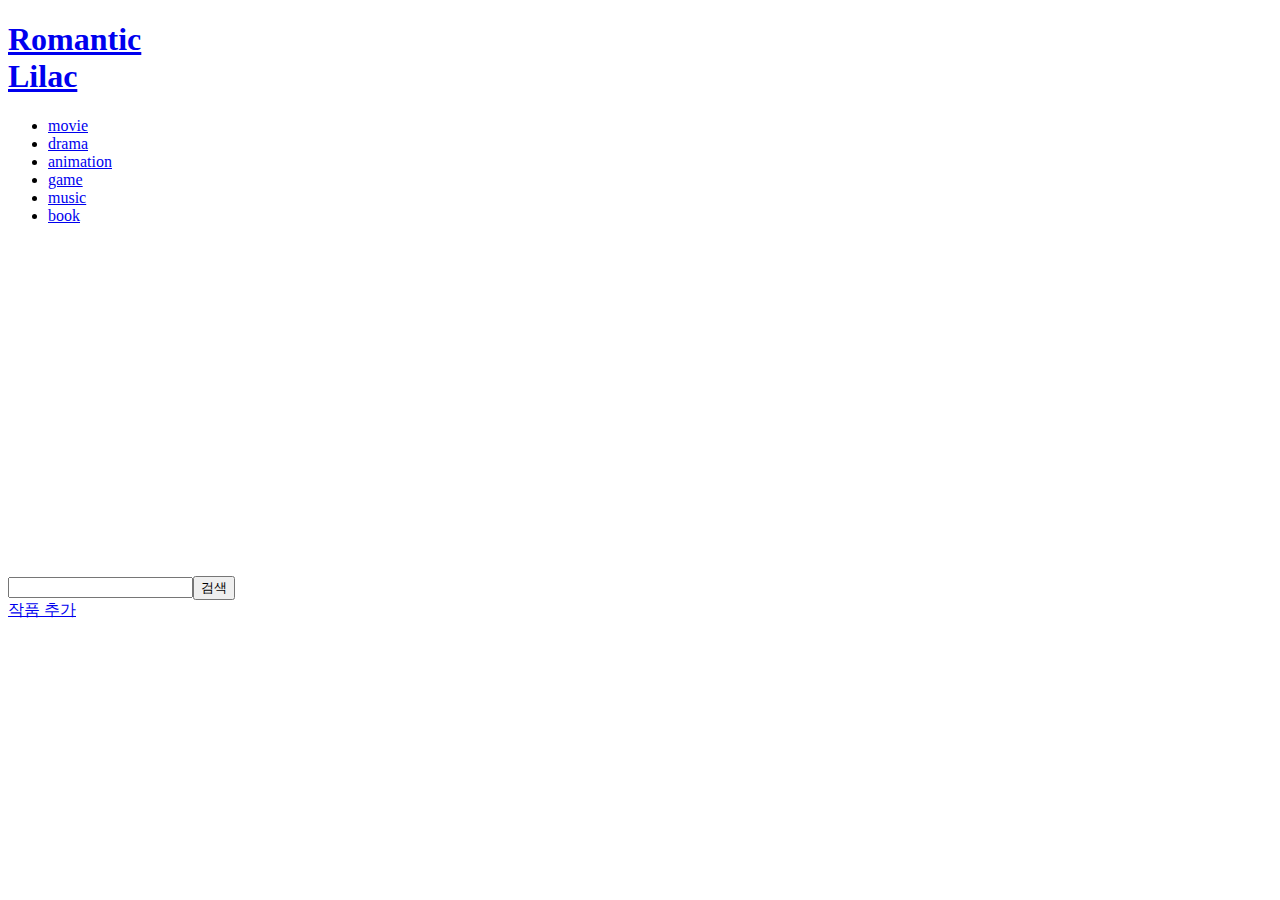
==== thanks_for_help.html @ eb2297fc "2022.12.09  같은 코드로 모든 파일에서 링크가 안전하게 작동하도록 하는 방법을 알았고, 추가했다. 최상위 폴더에서부터 상대경로로 작성하면, 코드가 사실상 절대경로와 다를 " ====
<!doctype html>
<html lang = "ko">
	<head>
		<title>Romantic Lilac-my_rating_site</title>
		<meta charset="utf-8">
	</head>
	<body>
		<header>
		<h1><a href ="/My_first_rating_site/Home_page/index.html">
			Romantic
			<br>Lilac
			</a>
		</h1>
			
			<nav>
		<ul>		
			<li><a href="/My_first_rating_site/Home_page/movie/index_movie.html">movie</a></li>
			<ul>				
			</ul>
			<li><a href="/My_first_rating_site/Home_page/drama/index_drama.html">drama</a></li>
	         <ul>
		
	           </ul>
				<li><a href="/My_first_rating_site/Home_page/animation/index_animation.html">animation</a></li>
               <ul>
		
	           </ul>
				<li><a href="/My_first_rating_site/Home_page/game/index_game.html">game</a></li>
               <ul>
		
	           </ul>
				<li><a href="/My_first_rating_site/Home_page/music/index_music.html">music</a></li>
               <ul>
		
	           </ul>
				<li><a href="/My_first_rating_site/Home_page/book/index_book.html">book</a></li>
                <ul>
		
	           </ul>
        </ul>
			</nav>
		</header>
        <main>
			<section>
			<p>
		      <iframe width="560" height="315" src="https://www.youtube.com/embed/1ttLx9MbrCI" title="YouTube video player" frameborder="0" allow="accelerometer; autoplay; clipboard-write; encrypted-media; gyroscope; picture-in-picture" allowfullscreen></iframe>
			</p>
			</section>
			
			
			
			
			
			
			
			
			
		</main>
		<footer>
			<form>
			<input type="search"><input type="submit" value="검색">
			</form>
				<a href="/My_first_rating_site/Home_page/add_rating.html" target="_self">작품 추가</a>
		</footer>
	</body>
</html>
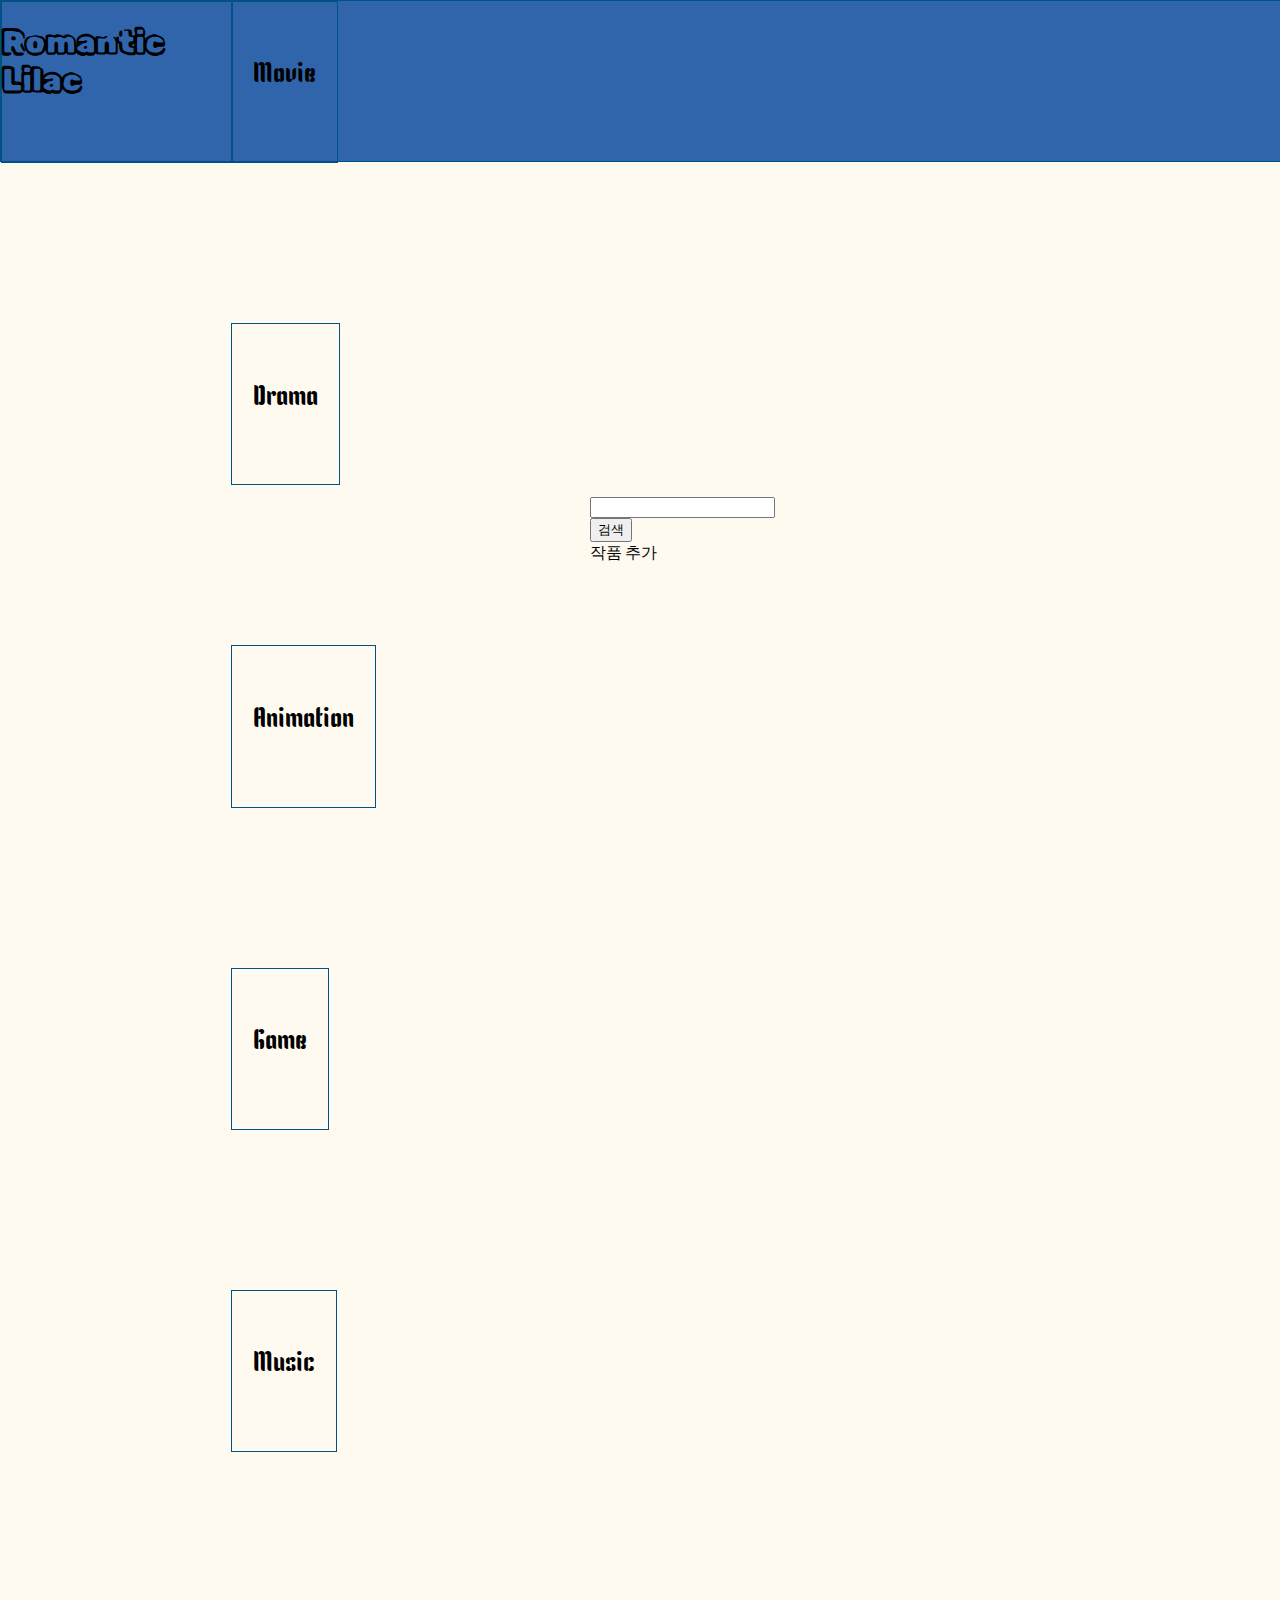
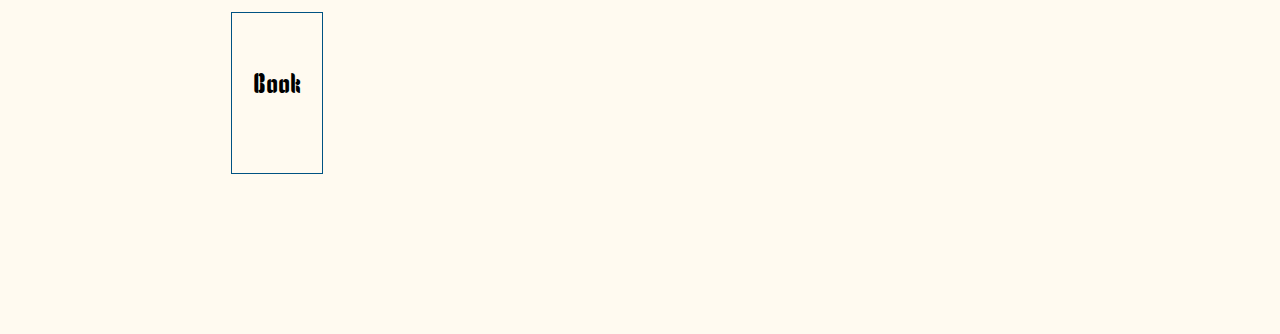
==== commit d2709a79: "2022.12.11  하루종일 블록이랑 리스트 배치해서 내비게이션 바 만들고 있었는데, 그리드 쓰니깐 내가 하루종일 한 게 한 방에 되어버려서 엄청 허무한 하루였다.  연등 떄 이" ====
--- a/thanks_for_help.html
+++ b/thanks_for_help.html
@@ -3,48 +3,110 @@
 	<head>
 		<title>Romantic Lilac-my_rating_site</title>
 		<meta charset="utf-8">
+		<style>
+			@import url('https://fonts.googleapis.com/css2?family=Kenia&display=swap');
+			@import url('https://fonts.googleapis.com/css2?family=Rubik+Vinyl&display=swap');
+			header {
+				position: absolute;
+				width: 100%;
+				height: 10em;
+				display: inline-block;
+				background-color: #3065ac;
+				border:1px solid #005282;
+			}
+		    body {
+				display: block;
+				background-color: #fffaf0;
+				margin: 0px auto;
+			}
+			main {
+				position: relative;
+				margin-top: 10em;
+			clear:left;
+			}
+			h1 {
+				display:inline-block;
+				float:left;
+				justify-content: center;
+				height:auto-flow;
+			}
+			a {
+				font-family: 'Kenia', cursive;
+				text-decoration: none;
+			}
+			a:link {color:black;}
+			a:visited {color:black;}
+			a:hover,a:active{text-decoration:underline;text-decoration-color:yellowgreen;}
+			nav {
+				margin-left:18%;
+				height: 10em;
+			}
+			ul {
+				display: block;
+				float: left;
+				list-style: none;
+				margin: 0px;
+				padding: 0px;
+				height: 10em;
+				width:100%;
+			}
+			li {
+				float:left;
+				padding-left: 6em;
+				font-size: 1.7em;
+				display: inline-block;
+				margin: 0px;
+				border: 1px solid #005282;
+				padding-left: 2%;
+				padding-right: 2%;
+				padding-top: 2em;
+				padding-bottom: 2em;
+				height: 1.89em;
+			}
+		</style>
 	</head>
 	<body>
 		<header>
-		<h1><a href ="/My_first_rating_site/Home_page/index.html">
+		<div style="position:absolute;width:18%; height:10em;border:1px solid #005282;">
+		 <h1><a href ="/My_first_rating_site/Home_page/index.html" style="font-family: 'Rubik Vinyl', cursive;">
 			Romantic
 			<br>Lilac
 			</a>
-		</h1>
+		  </h1>	
+			</div>
 			
 			<nav>
-		<ul>		
-			<li><a href="/My_first_rating_site/Home_page/movie/index_movie.html">movie</a></li>
-			<ul>				
-			</ul>
-			<li><a href="/My_first_rating_site/Home_page/drama/index_drama.html">drama</a></li>
-	         <ul>
+		     <ul>		
+			 <li><a href="/My_first_rating_site/Home_page/movie/index_movie.html">Movie</a></li>
+			 <ul>				
+			 </ul>
+			 <li><a href="/My_first_rating_site/Home_page/drama/index_drama.html">Drama</a></li>
+	          <ul>
 		
 	           </ul>
-				<li><a href="/My_first_rating_site/Home_page/animation/index_animation.html">animation</a></li>
+				<li><a href="/My_first_rating_site/Home_page/animation/index_animation.html">Animation</a></li>
                <ul>
 		
 	           </ul>
-				<li><a href="/My_first_rating_site/Home_page/game/index_game.html">game</a></li>
+				<li><a href="/My_first_rating_site/Home_page/game/index_game.html">Game</a></li>
                <ul>
 		
 	           </ul>
-				<li><a href="/My_first_rating_site/Home_page/music/index_music.html">music</a></li>
+				<li><a href="/My_first_rating_site/Home_page/music/index_music.html">Music</a></li>
                <ul>
 		
 	           </ul>
-				<li><a href="/My_first_rating_site/Home_page/book/index_book.html">book</a></li>
+				<li><a href="/My_first_rating_site/Home_page/book/index_book.html">Book</a></li>
                 <ul>
 		
 	           </ul>
-        </ul>
-			</nav>
+             </ul>
+		   </nav>
 		</header>
-        <main>
+		<br>
+		<main>
 			<section>
-			<p>
 		      <iframe width="560" height="315" src="https://www.youtube.com/embed/1ttLx9MbrCI" title="YouTube video player" frameborder="0" allow="accelerometer; autoplay; clipboard-write; encrypted-media; gyroscope; picture-in-picture" allowfullscreen></iframe>
-			</p>
 			</section>
 			
 			
@@ -56,7 +118,7 @@
 			
 			
 		</main>
-		<footer>
+		<footer style="width: 100px;margin: auto;">
 			<form>
 			<input type="search"><input type="submit" value="검색">
 			</form>
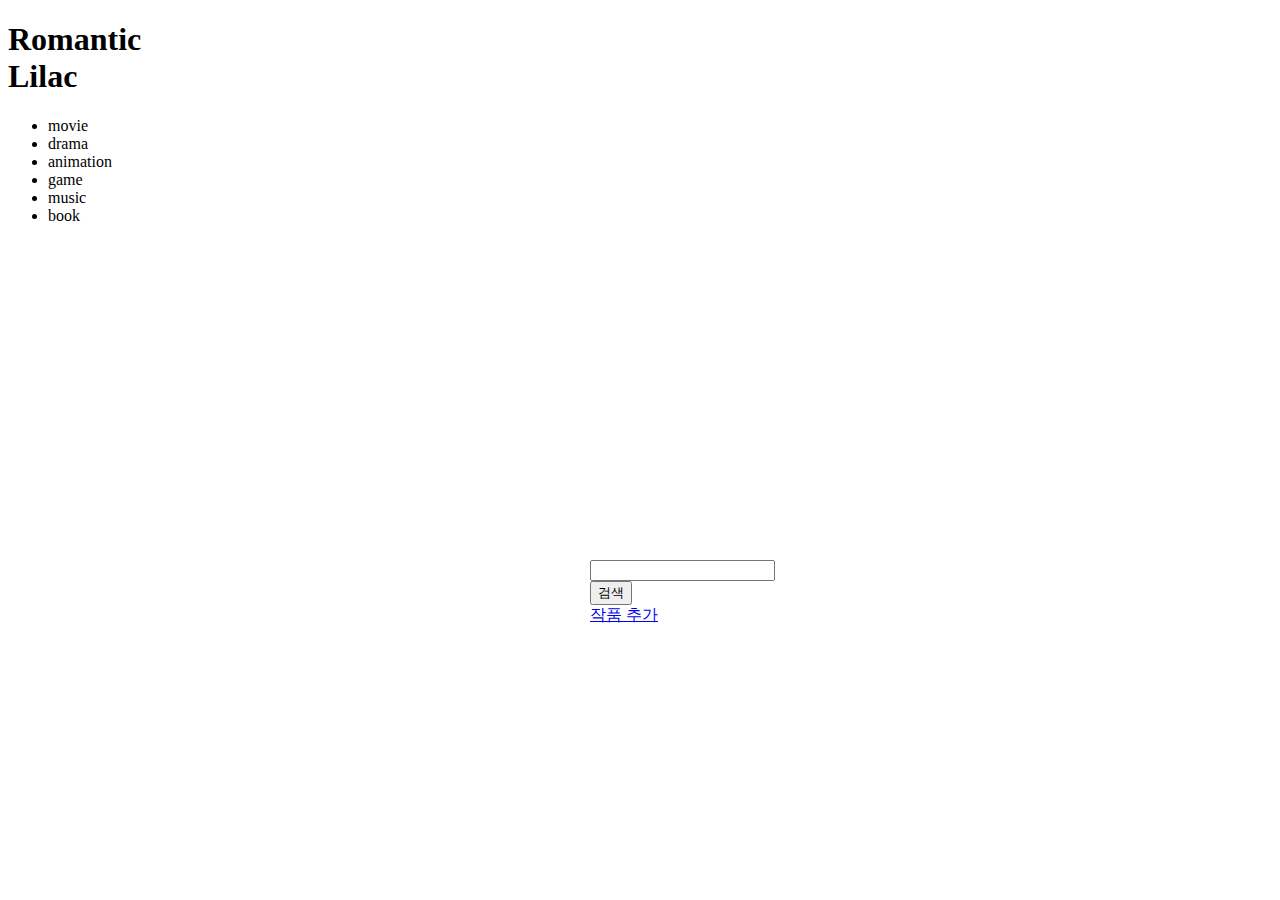
==== commit 529eab7a: "에??? 이게 뭐지??? 이거를 branch에 push해야되는데??? 다음 파일에 어떤 버전이 다운된거지??? 미치겠다 진짜 ㅋㅋㅋㅋㅋ" ====
--- a/thanks_for_help.html
+++ b/thanks_for_help.html
@@ -3,107 +3,66 @@
 	<head>
 		<title>Romantic Lilac-my_rating_site</title>
 		<meta charset="utf-8">
-		<style>
-			@import url('https://fonts.googleapis.com/css2?family=Kenia&display=swap');
-			@import url('https://fonts.googleapis.com/css2?family=Rubik+Vinyl&display=swap');
-			header {
-				position: absolute;
-				width: 100%;
-				height: 10em;
-				display: inline-block;
-				background-color: #3065ac;
-				border:1px solid #005282;
-			}
-		    body {
-				display: block;
-				background-color: #fffaf0;
-				margin: 0px auto;
-			}
-			main {
-				position: relative;
-				margin-top: 10em;
-			clear:left;
-			}
-			h1 {
-				display:inline-block;
-				float:left;
-				justify-content: center;
-				height:auto-flow;
-			}
-			a {
-				font-family: 'Kenia', cursive;
-				text-decoration: none;
-			}
-			a:link {color:black;}
-			a:visited {color:black;}
-			a:hover,a:active{text-decoration:underline;text-decoration-color:yellowgreen;}
-			nav {
-				margin-left:18%;
-				height: 10em;
-			}
-			ul {
-				display: block;
-				float: left;
-				list-style: none;
-				margin: 0px;
-				padding: 0px;
-				height: 10em;
-				width:100%;
-			}
-			li {
-				float:left;
-				padding-left: 6em;
-				font-size: 1.7em;
-				display: inline-block;
-				margin: 0px;
-				border: 1px solid #005282;
-				padding-left: 2%;
-				padding-right: 2%;
-				padding-top: 2em;
-				padding-bottom: 2em;
-				height: 1.89em;
-			}
-		</style>
+		<link rel="stylesheet" href="/My_first_rating_site/Home_page/css/index_css.css">
 	</head>
 	<body>
 		<header>
-		<div style="position:absolute;width:18%; height:10em;border:1px solid #005282;">
-		 <h1><a href ="/My_first_rating_site/Home_page/index.html" style="font-family: 'Rubik Vinyl', cursive;">
-			Romantic
-			<br>Lilac
-			</a>
-		  </h1>	
+				
+		<nav id="index_Home_page">
+		<div id="title_Home_page"onclick="location.href='/My_first_rating_site/Home_page/index.html'" style="cursor:pointer">	
+			<h1><a>
+				Romantic
+				<br>Lilac
+				</a>
+			</h1>
+		</div>
+		<div id="container_genre">
+		<ul>
+			<div class="genre" onclick="location.href='/My_first_rating_site/Home_page/movie/index_movie.html'" style="cursor:pointer">
+				<li><a>movie</a></li>
+			<ul>				
+			</ul>
 			</div>
 			
-			<nav>
-		     <ul>		
-			 <li><a href="/My_first_rating_site/Home_page/movie/index_movie.html">Movie</a></li>
-			 <ul>				
-			 </ul>
-			 <li><a href="/My_first_rating_site/Home_page/drama/index_drama.html">Drama</a></li>
-	          <ul>
+			<div class="genre" onclick="location.href='/My_first_rating_site/Home_page/drama/index_drama.html'" style="cursor:pointer">
+				<li><a>drama</a></li>
+	         <ul>
 		
 	           </ul>
-				<li><a href="/My_first_rating_site/Home_page/animation/index_animation.html">Animation</a></li>
+			</div>
+			
+			<div class="genre" onclick="location.href='/My_first_rating_site/Home_page/animation/index_animation.html'" style="cursor:pointer">
+				<li><a>animation</a></li>
                <ul>
 		
 	           </ul>
-				<li><a href="/My_first_rating_site/Home_page/game/index_game.html">Game</a></li>
+			</div>
+				
+			<div class="genre" onclick="location.href='/My_first_rating_site/Home_page/game/index_game.html'" style="cursor:pointer">
+				<li><a>game</a></li>
                <ul>
 		
 	           </ul>
-				<li><a href="/My_first_rating_site/Home_page/music/index_music.html">Music</a></li>
+			</div>
+				
+			<div class="genre" onclick="location.href='/My_first_rating_site/Home_page/music/index_music.html'" style="cursor:pointer">
+				<li><a>music</a></li>
                <ul>
 		
 	           </ul>
-				<li><a href="/My_first_rating_site/Home_page/book/index_book.html">Book</a></li>
+			</div>
+				
+			<div class="genre" onclick="location.href='/My_first_rating_site/Home_page/book/index_book.html'" style="cursor:pointer">
+				<li><a>book</a></li>
                 <ul>
 		
 	           </ul>
-             </ul>
-		   </nav>
+			</div>
+				
+        </ul>
+			</div>
+		</nav>
 		</header>
-		<br>
 		<main>
 			<section>
 		      <iframe width="560" height="315" src="https://www.youtube.com/embed/1ttLx9MbrCI" title="YouTube video player" frameborder="0" allow="accelerometer; autoplay; clipboard-write; encrypted-media; gyroscope; picture-in-picture" allowfullscreen></iframe>
